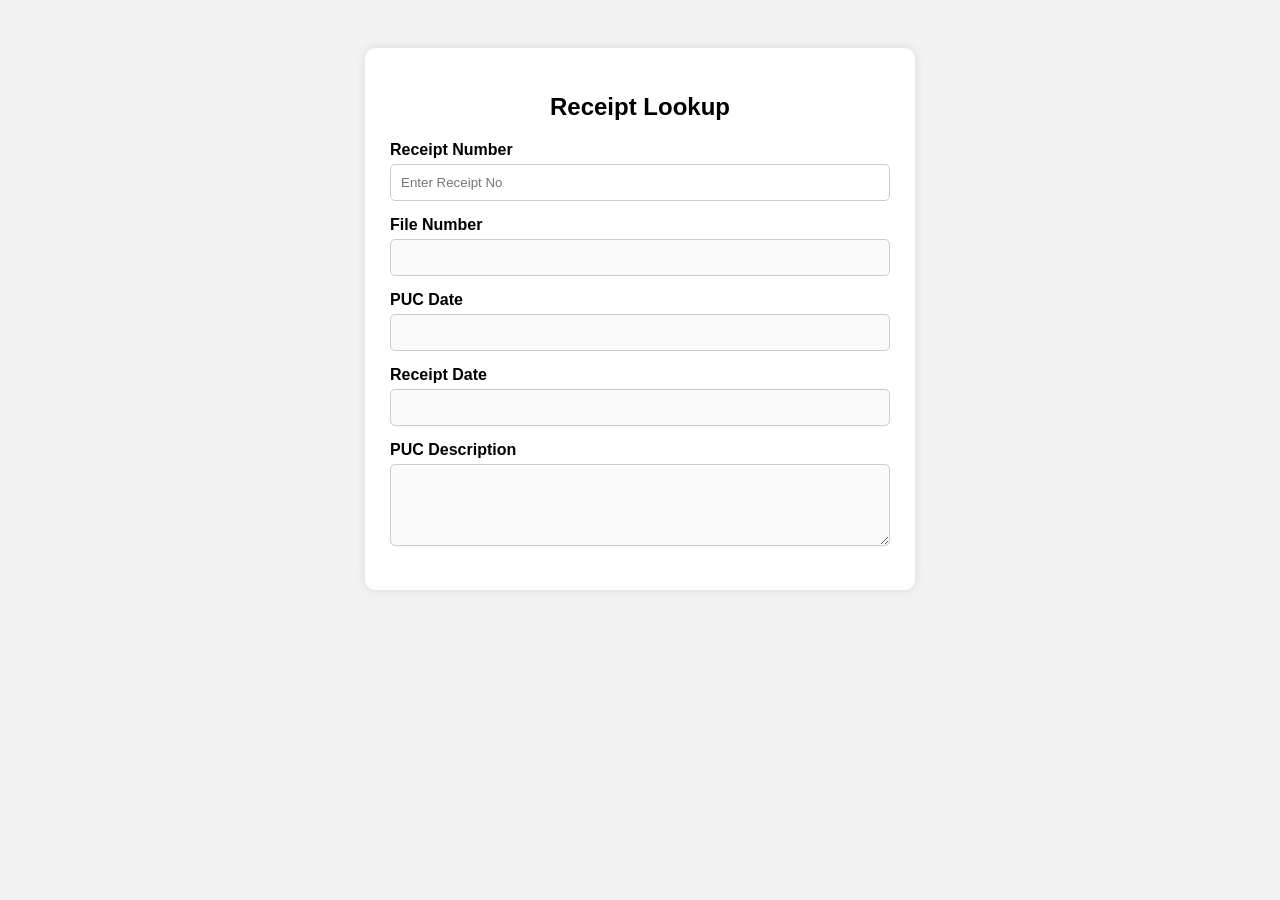
==== Index.html @ d1915b17 "update Index.html" ====
<!DOCTYPE html>
<html>
<head>
  <meta charset="UTF-8">
  <title>Receipt Lookup</title>

  <style>

    body{
      font-family: Arial;
      background:#f2f2f2;
      padding:40px;
    }

    .container{
      max-width:500px;
      margin:auto;
      background:white;
      padding:25px;
      border-radius:10px;
      box-shadow:0 0 10px rgba(0,0,0,0.1);
    }

    h2{
      text-align:center;
    }

    .form-group{
      margin-bottom:15px;
    }

    label{
      display:block;
      margin-bottom:5px;
      font-weight:bold;
    }

    input, textarea{
      width:100%;
      padding:10px;
      border:1px solid #ccc;
      border-radius:5px;
      box-sizing:border-box;
    }

    textarea{
      resize:vertical;
    }

    .status{
      margin-top:10px;
      font-weight:bold;
      color:red;
    }

  </style>

</head>
<body>

<div class="container">

  <h2>Receipt Lookup</h2>

  <div class="form-group">
    <label>Receipt Number</label>
    <input type="text" id="receiptNo" placeholder="Enter Receipt No">
  </div>

  <div class="form-group">
    <label>File Number</label>
    <input type="text" id="fileNo" disabled>
  </div>

  <div class="form-group">
    <label>PUC Date</label>
    <input type="text" id="pucDate" disabled>
  </div>

  <div class="form-group">
    <label>Receipt Date</label>
    <input type="text" id="receiptDate" disabled>
  </div>

  <div class="form-group">
    <label>PUC Description</label>
    <textarea id="pucDescription" rows="4" disabled></textarea>
  </div>

  <div class="status" id="status"></div>

</div>

<script>

const WEB_APP_URL = "YOUR_WEB_APP_URL";

document
  .getElementById("receiptNo")
  .addEventListener("change", fetchReceiptData);

async function fetchReceiptData(){

  const receiptNo = document
    .getElementById("receiptNo")
    .value
    .trim();

  if(receiptNo === ""){
    return;
  }

  document.getElementById("status").innerHTML = "Searching...";

  try{

    const response = await fetch(
      `${WEB_APP_URL}?receiptNo=${receiptNo}`
    );

    const data = await response.json();

    if(data.found){

      document.getElementById("fileNo").value =
        data.fileNo;

      document.getElementById("pucDate").value =
        data.pucDate;

      document.getElementById("receiptDate").value =
        data.receiptDate;

      document.getElementById("pucDescription").value =
        data.pucDescription;

      document.getElementById("status").innerHTML =
        "Record found";

    }else{

      document.getElementById("fileNo").value = "";
      document.getElementById("pucDate").value = "";
      document.getElementById("receiptDate").value = "";
      document.getElementById("pucDescription").value = "";

      document.getElementById("status").innerHTML =
        "Receipt number not found";
    }

  }catch(error){

    document.getElementById("status").innerHTML =
      "Error connecting to server";

    console.log(error);
  }
}

</script>

</body>
</html>
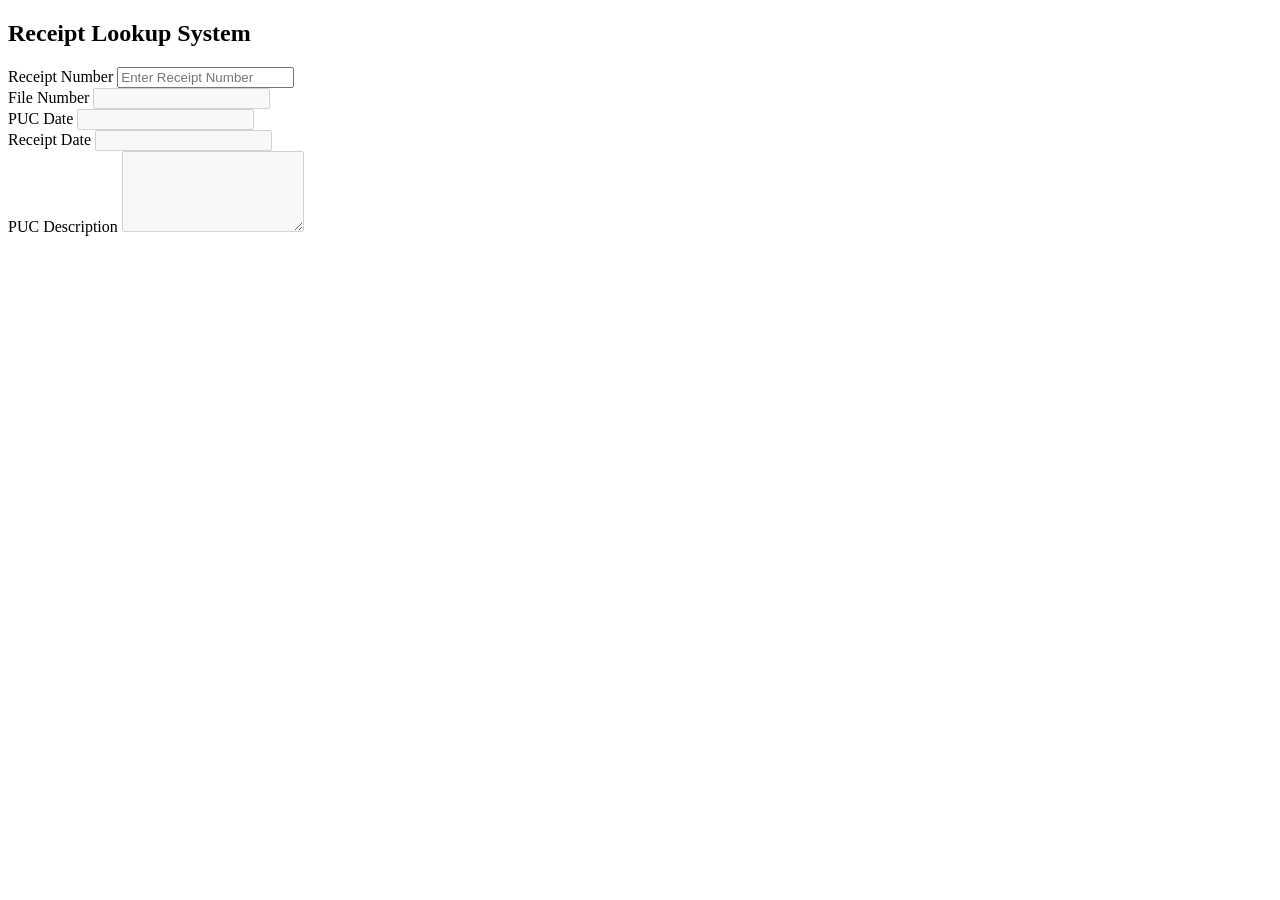
==== commit 6201b777: "update Index.html" ====
--- a/Index.html
+++ b/Index.html
@@ -1,163 +1,86 @@
+<!-- index.html -->
+
 <!DOCTYPE html>
-<html>
+<html lang="en">
+
 <head>
+
   <meta charset="UTF-8">
+  <meta name="viewport" content="width=device-width, initial-scale=1.0">
+
   <title>Receipt Lookup</title>
 
-  <style>
-
-    body{
-      font-family: Arial;
-      background:#f2f2f2;
-      padding:40px;
-    }
-
-    .container{
-      max-width:500px;
-      margin:auto;
-      background:white;
-      padding:25px;
-      border-radius:10px;
-      box-shadow:0 0 10px rgba(0,0,0,0.1);
-    }
-
-    h2{
-      text-align:center;
-    }
-
-    .form-group{
-      margin-bottom:15px;
-    }
-
-    label{
-      display:block;
-      margin-bottom:5px;
-      font-weight:bold;
-    }
-
-    input, textarea{
-      width:100%;
-      padding:10px;
-      border:1px solid #ccc;
-      border-radius:5px;
-      box-sizing:border-box;
-    }
-
-    textarea{
-      resize:vertical;
-    }
-
-    .status{
-      margin-top:10px;
-      font-weight:bold;
-      color:red;
-    }
-
-  </style>
+  <!-- CSS FILE -->
+  <link rel="stylesheet" href="css1.css">
 
 </head>
+
 <body>
 
-<div class="container">
+  <div class="container">
 
-  <h2>Receipt Lookup</h2>
+    <h2>Receipt Lookup System</h2>
 
-  <div class="form-group">
-    <label>Receipt Number</label>
-    <input type="text" id="receiptNo" placeholder="Enter Receipt No">
+    <div class="form-group">
+      <label for="receiptNo">Receipt Number</label>
+
+      <input
+        type="text"
+        id="receiptNo"
+        placeholder="Enter Receipt Number"
+        autocomplete="off"
+      >
+    </div>
+
+    <div class="form-group">
+      <label for="fileNo">File Number</label>
+
+      <input
+        type="text"
+        id="fileNo"
+        disabled
+      >
+    </div>
+
+    <div class="form-group">
+      <label for="pucDate">PUC Date</label>
+
+      <input
+        type="text"
+        id="pucDate"
+        disabled
+      >
+    </div>
+
+    <div class="form-group">
+      <label for="receiptDate">Receipt Date</label>
+
+      <input
+        type="text"
+        id="receiptDate"
+        disabled
+      >
+    </div>
+
+    <div class="form-group">
+      <label for="pucDescription">PUC Description</label>
+
+      <textarea
+        id="pucDescription"
+        rows="5"
+        disabled
+      ></textarea>
+    </div>
+
+    <div
+      class="status"
+      id="status"
+    ></div>
+
   </div>
 
-  <div class="form-group">
-    <label>File Number</label>
-    <input type="text" id="fileNo" disabled>
-  </div>
-
-  <div class="form-group">
-    <label>PUC Date</label>
-    <input type="text" id="pucDate" disabled>
-  </div>
-
-  <div class="form-group">
-    <label>Receipt Date</label>
-    <input type="text" id="receiptDate" disabled>
-  </div>
-
-  <div class="form-group">
-    <label>PUC Description</label>
-    <textarea id="pucDescription" rows="4" disabled></textarea>
-  </div>
-
-  <div class="status" id="status"></div>
-
-</div>
-
-<script>
-
-const WEB_APP_URL = "YOUR_WEB_APP_URL";
-
-document
-  .getElementById("receiptNo")
-  .addEventListener("change", fetchReceiptData);
-
-async function fetchReceiptData(){
-
-  const receiptNo = document
-    .getElementById("receiptNo")
-    .value
-    .trim();
-
-  if(receiptNo === ""){
-    return;
-  }
-
-  document.getElementById("status").innerHTML = "Searching...";
-
-  try{
-
-    const response = await fetch(
-      `${WEB_APP_URL}?receiptNo=${receiptNo}`
-    );
-
-    const data = await response.json();
-
-    if(data.found){
-
-      document.getElementById("fileNo").value =
-        data.fileNo;
-
-      document.getElementById("pucDate").value =
-        data.pucDate;
-
-      document.getElementById("receiptDate").value =
-        data.receiptDate;
-
-      document.getElementById("pucDescription").value =
-        data.pucDescription;
-
-      document.getElementById("status").innerHTML =
-        "Record found";
-
-    }else{
-
-      document.getElementById("fileNo").value = "";
-      document.getElementById("pucDate").value = "";
-      document.getElementById("receiptDate").value = "";
-      document.getElementById("pucDescription").value = "";
-
-      document.getElementById("status").innerHTML =
-        "Receipt number not found";
-    }
-
-  }catch(error){
-
-    document.getElementById("status").innerHTML =
-      "Error connecting to server";
-
-    console.log(error);
-  }
-}
-
-</script>
+  <!-- JS FILE -->
+  <script src="js1.js"></script>
 
 </body>
 </html>
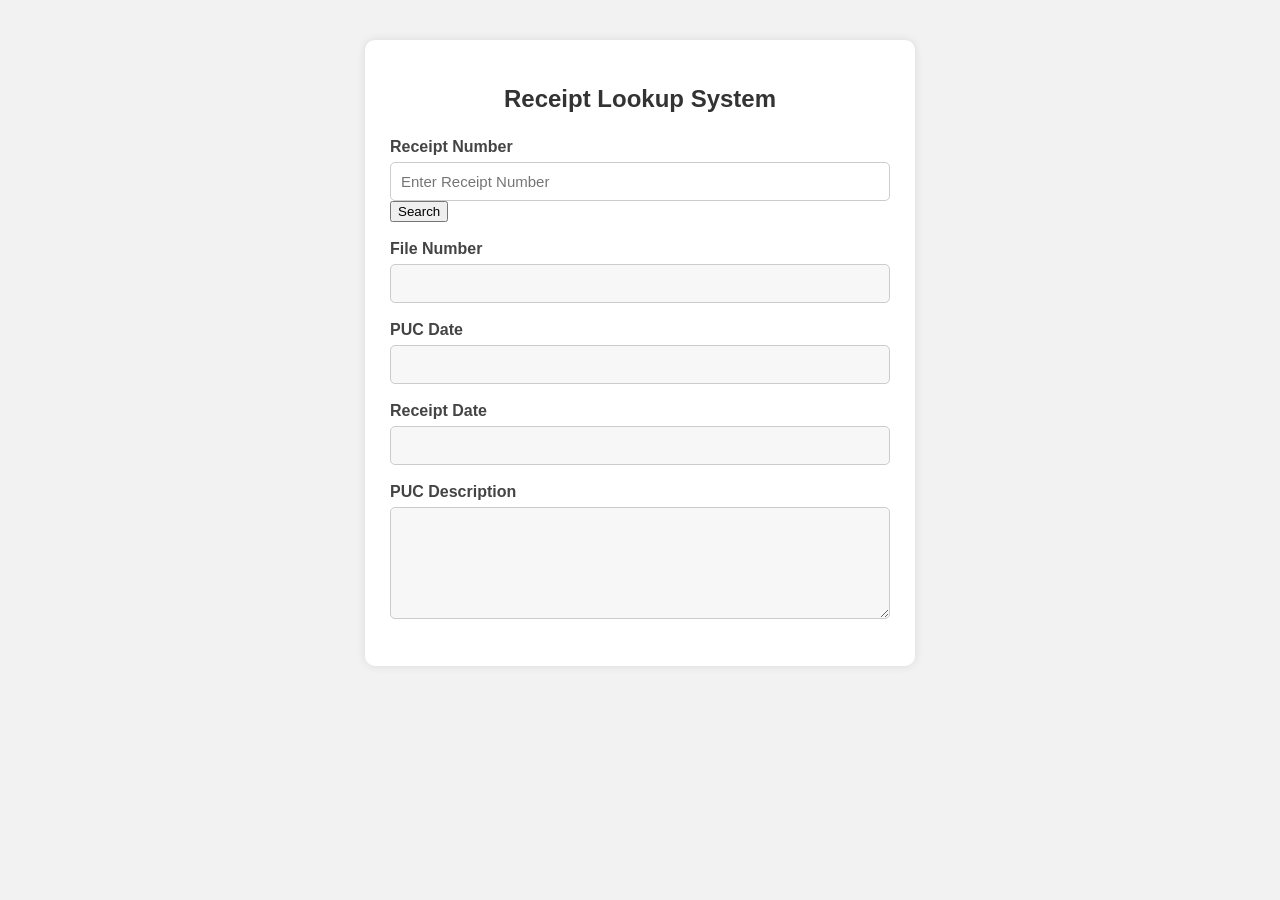
==== commit 63dd7bc1: "update Index.html" ====
--- a/Index.html
+++ b/Index.html
@@ -1,5 +1,3 @@
-<!-- index.html -->
-
 <!DOCTYPE html>
 <html lang="en">
 
@@ -10,7 +8,6 @@
 
   <title>Receipt Lookup</title>
 
-  <!-- CSS FILE -->
   <link rel="stylesheet" href="css1.css">
 
 </head>
@@ -22,64 +19,50 @@
     <h2>Receipt Lookup System</h2>
 
     <div class="form-group">
+
       <label for="receiptNo">Receipt Number</label>
 
-      <input
-        type="text"
-        id="receiptNo"
-        placeholder="Enter Receipt Number"
-        autocomplete="off"
-      >
+      <div class="search-box">
+
+        <input
+          type="text"
+          id="receiptNo"
+          placeholder="Enter Receipt Number"
+          autocomplete="off"
+        >
+
+        <button id="searchBtn">
+          Search
+        </button>
+
+      </div>
+
     </div>
 
     <div class="form-group">
       <label for="fileNo">File Number</label>
-
-      <input
-        type="text"
-        id="fileNo"
-        disabled
-      >
+      <input type="text" id="fileNo" disabled>
     </div>
 
     <div class="form-group">
       <label for="pucDate">PUC Date</label>
-
-      <input
-        type="text"
-        id="pucDate"
-        disabled
-      >
+      <input type="text" id="pucDate" disabled>
     </div>
 
     <div class="form-group">
       <label for="receiptDate">Receipt Date</label>
-
-      <input
-        type="text"
-        id="receiptDate"
-        disabled
-      >
+      <input type="text" id="receiptDate" disabled>
     </div>
 
     <div class="form-group">
       <label for="pucDescription">PUC Description</label>
-
-      <textarea
-        id="pucDescription"
-        rows="5"
-        disabled
-      ></textarea>
+      <textarea id="pucDescription" rows="5" disabled></textarea>
     </div>
 
-    <div
-      class="status"
-      id="status"
-    ></div>
+    <div class="status" id="status"></div>
 
   </div>
 
-  <!-- JS FILE -->
   <script src="js1.js"></script>
 
 </body>
--- a/css1.css
+++ b/css1.css
@@ -0,0 +1,114 @@
+/* css1.css */
+
+body{
+
+  font-family: Arial, sans-serif;
+  background:#f2f2f2;
+
+  margin:0;
+  padding:40px 15px;
+}
+
+.container{
+
+  max-width:500px;
+  margin:auto;
+
+  background:white;
+
+  padding:25px;
+
+  border-radius:10px;
+
+  box-shadow:0 0 10px rgba(0,0,0,0.1);
+}
+
+h2{
+
+  text-align:center;
+  margin-bottom:25px;
+
+  color:#333;
+}
+
+.form-group{
+
+  margin-bottom:18px;
+}
+
+label{
+
+  display:block;
+
+  margin-bottom:6px;
+
+  font-weight:bold;
+
+  color:#444;
+}
+
+input,
+textarea{
+
+  width:100%;
+
+  padding:10px;
+
+  border:1px solid #ccc;
+
+  border-radius:5px;
+
+  box-sizing:border-box;
+
+  font-size:15px;
+
+  background:#fff;
+}
+
+input:disabled,
+textarea:disabled{
+
+  background:#f7f7f7;
+}
+
+textarea{
+
+  resize:vertical;
+}
+
+.status{
+
+  margin-top:15px;
+
+  font-weight:bold;
+
+  text-align:center;
+}
+
+.status.success{
+
+  color:green;
+}
+
+.status.error{
+
+  color:red;
+}
+
+.status.loading{
+
+  color:#0066cc;
+}
+
+@media(max-width:600px){
+
+  .container{
+
+    padding:20px;
+  }
+
+  h2{
+
+    font-size:22px;
+  }
+}
